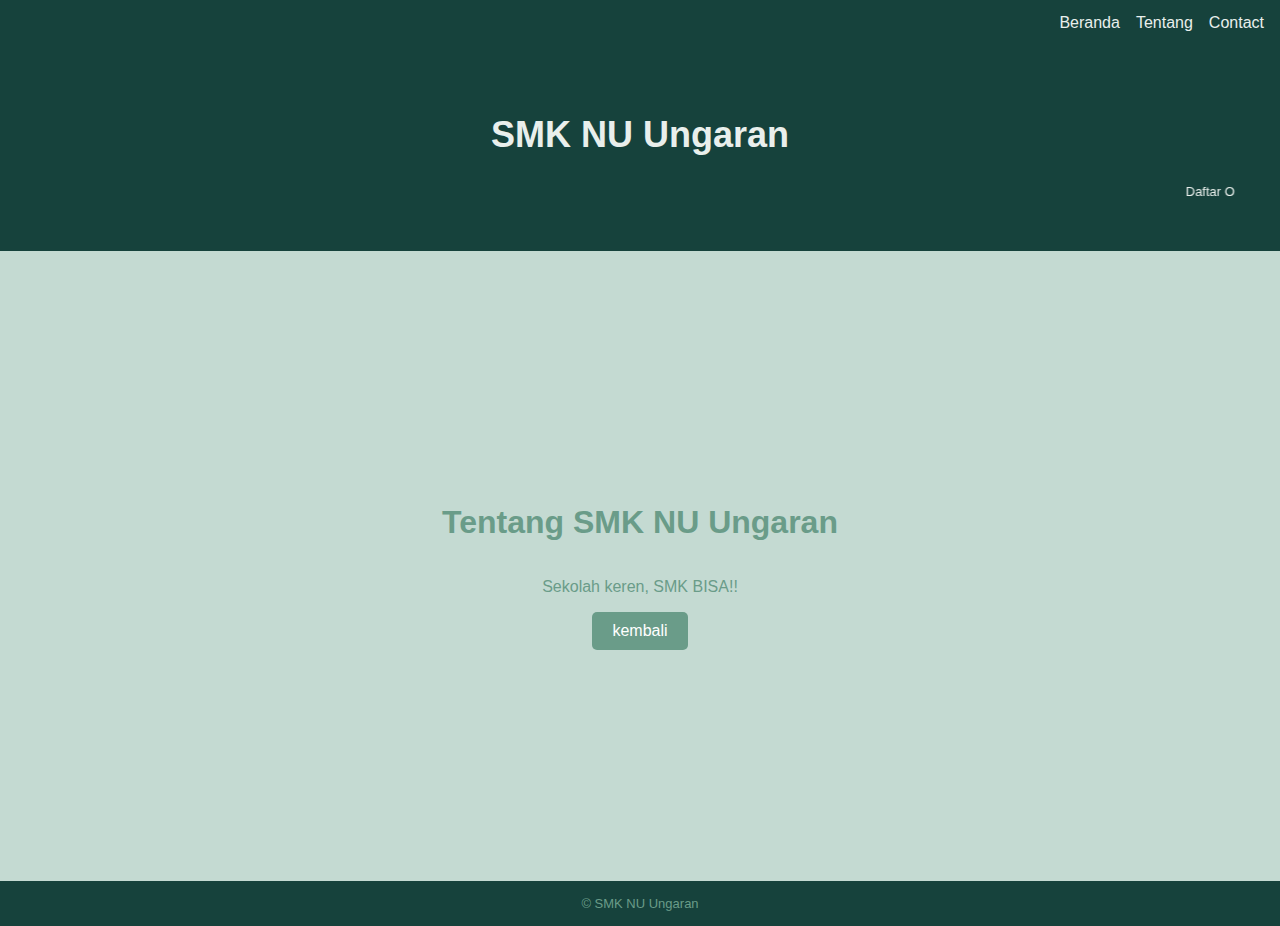
==== about.html @ 07eccd83 "Add files via upload" ====
<!DOCTYPE html>
<html lang="en">
  <head>
    <meta charset="UTF-8" />
    <meta name="viewport" content="width=device-width, initial-scale=1.0" />
    <link rel="stylesheet" href="styles/style.css" />
    <title>SMK NU</title>
  </head>
  <body>
    <!-- navbar -->
    <nav>
      <div class="container-navbar">
        <ul>
          <li><a href="index.html">Beranda</a></li>
          <li><a href="about.html">Tentang</a></li>
          <li><a href="contact.html">Contact</a></li>
        </ul>
      </div>
      <div class="header">
        <h1>SMK NU Ungaran</h1>
        <marquee behavior="scroll" direction="left"
          ><a href="daftar.html">Daftar OSIS SMK NU Ungaran</a></marquee
        >
      </div>
    </nav>
    <!-- navbar end -->

    <!-- content -->
    <content class="container-content">
      <h1>Tentang SMK NU Ungaran</h1>
      <p>Sekolah keren, SMK BISA!!</p>
      <a href="index.html"><button class="btn">kembali</button></a>
    </content>
    <!-- content end -->

    <!-- footer -->
    <footer class="container-footer">
      <p>&copy; SMK NU Ungaran</p>
    </footer>
    <!-- footer end -->
  </body>
</html>
---- styles/style.css ----
:root {
  --light-background: #e9efec;
  --accent-background: #c4dad2;
  --primary-color: #6a9c89;
  --dark-accent: #16423c;
}

body {
  padding: 0;
  margin: 0;
  background-color: var(--accent-background);
  color: var(--primary-color);
  font-family: Arial, Helvetica, sans-serif;
  height: 100vh;
  width: 100%;
}

.container-navbar {
  margin: 0;
  padding: 0;
  height: 5vh;
  background-color: var(--dark-accent);
  display: flex;
  justify-content: flex-end;
  align-items: center;
}

.container-navbar ul {
  list-style: none;
  display: flex;
  gap: 1em;
  padding: 1em;
}

.container-navbar ul a {
  text-decoration: none;
  color: var(--light-background);
  font-size: medium;
}

.container-navbar ul a:hover {
  background-color: var(--primary-color);
  padding: 0.5em;
  border-radius: 5px;
  transition: background-color 0.3s ease;
}

.header {
  text-align: center;
  padding: 5vh;
  background-color: var(--dark-accent);
  color: var(--light-background);
  font-size: large;
}

.header a {
  text-decoration: none;
  color: var(--light-background);
  font-size: small;
}

.container-content {
  display: flex;
  flex-direction: column;
  justify-content: center;
  align-items: center;
  height: 70vh;
  font-size: medium;
}

.container-content a {
  text-decoration: none;
  color: var(--primary-color);
  font-size: small;
}

.container-content a:hover {
  color: var(--dark-accent);
  transition: .2s ease;
}

.btn {
  background-color: var(--primary-color);
  color: white;
  border: none;
  padding: 10px 20px;
  border-radius: 5px;
  font-size: 16px;
  cursor: pointer;
  transition: background-color 0.3s ease;
}

.btn:hover {
  background-color: var(--dark-accent);
}

.container-footer {
  display: flex;
  justify-content: center;
  align-items: center;
  height: 5vh;
  background-color: var(--dark-accent);
  font-size: small;
}
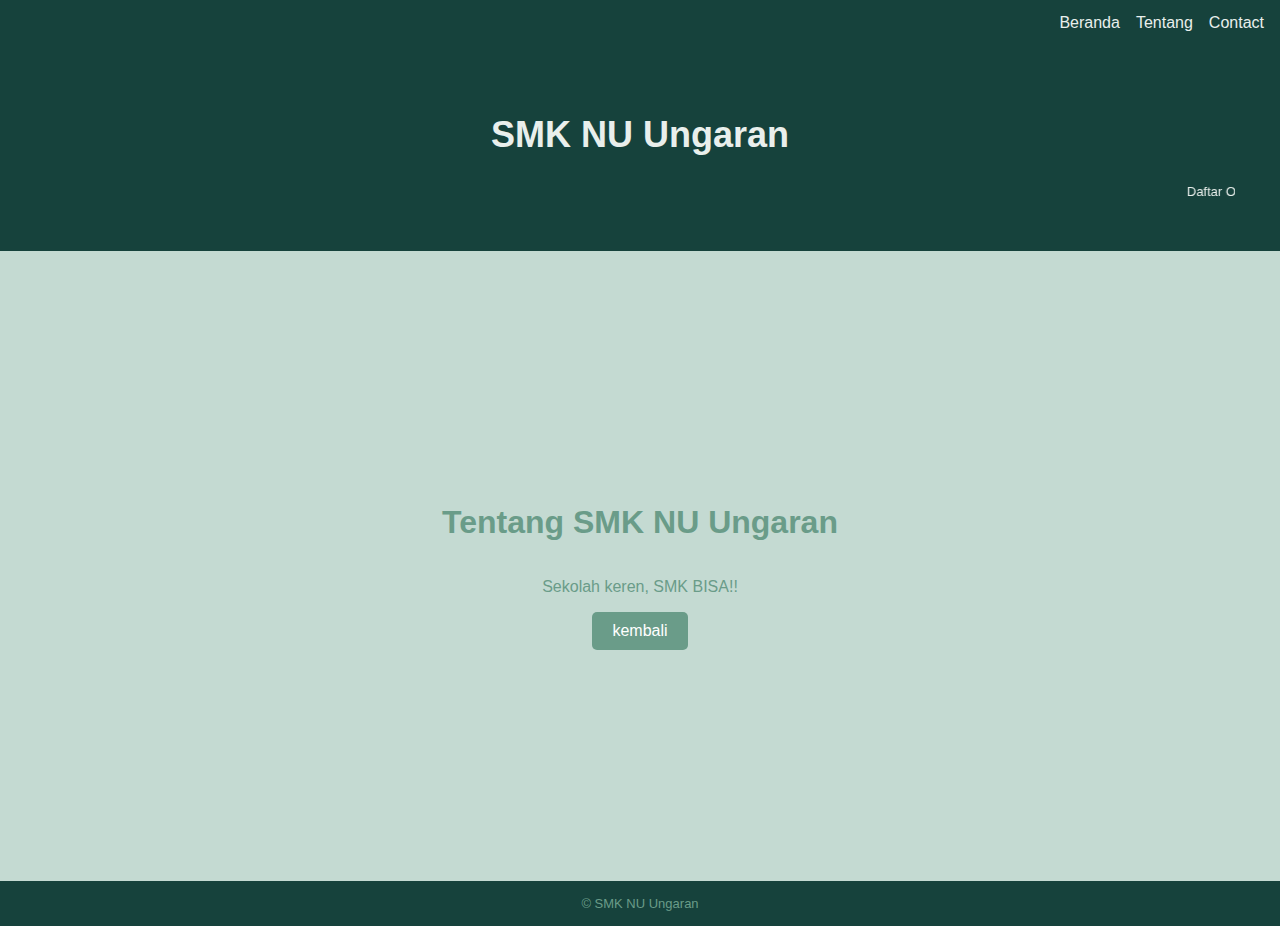
==== commit 74e9fbb2: "Update about.html" ====
--- a/about.html
+++ b/about.html
@@ -19,7 +19,7 @@
       <div class="header">
         <h1>SMK NU Ungaran</h1>
         <marquee behavior="scroll" direction="left"
-          ><a href="daftar.html">Daftar OSIS SMK NU Ungaran</a></marquee
+          ><a href="form.html">Daftar OSIS SMK NU Ungaran</a></marquee
         >
       </div>
     </nav>
